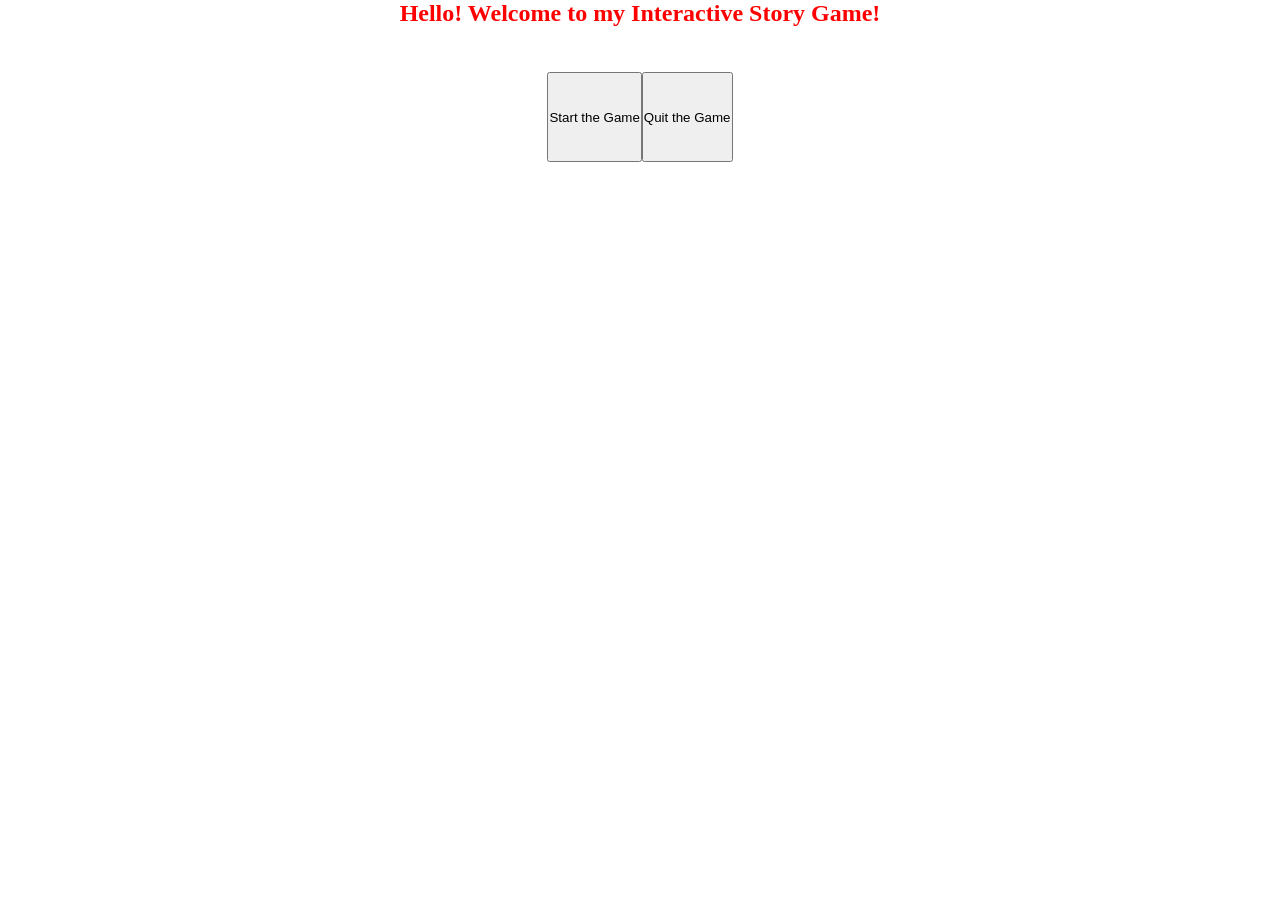
==== project5/challenge7.html @ e3ea2a7e "interactive story" ====
<!DOCTYPE html>
<html lang="en">
<head>
    <title>Challenge 7</title>
    <link rel="stylesheet" href="challenge7.css">
</head>
<body>
    <div class="main">
        <div id="title">
            <h2>Hello! Welcome to my Interactive Story Game!</h2>
        </div>
        
        <div id="button">
            <button id="a" onclick="startGame()">Start the Game</button>
            <button id="b" onclick="quitGame()">Quit the Game</button>
        </div>
    </div>
    <script src="challenge7.js"></script>
</body>
</html>
---- project5/challenge7.css ----
* {
    margin: 0;
    padding: 0;
}

#title {
    display: flex;
    justify-content: center;
    color: red;
}

#button {
    display: flex;
    justify-content: center;
    margin-top: 30px;
    margin: 5vh;
    height: 10vh;
    border-radius: 100vh;
}

.main {
    height: 100vh;
    width: 100vw;
    background-size: cover;
    background-position: center;
}

.picture {
    height: 100%;
    width: 100%;
}
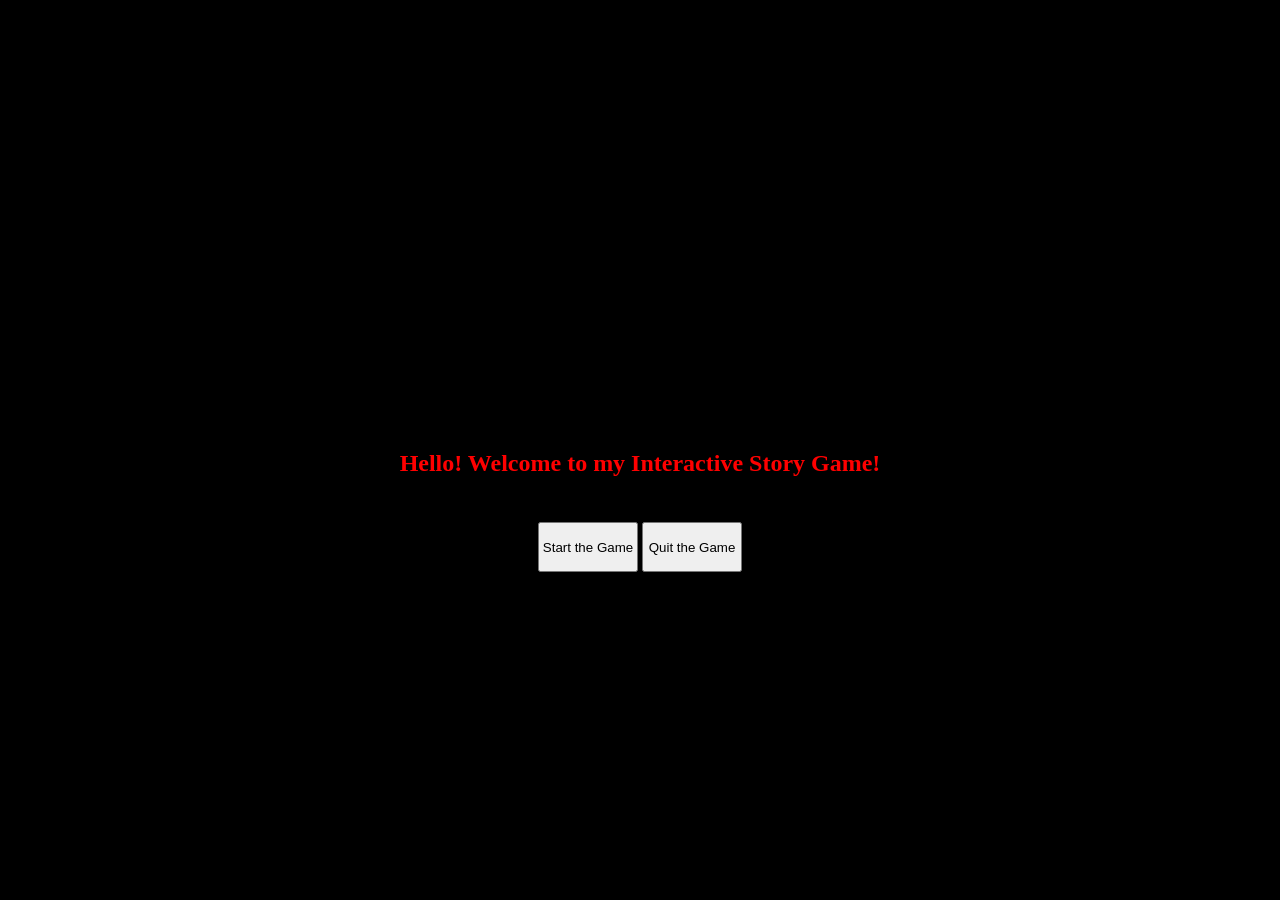
==== commit 9566c298: "story new" ====
--- a/project5/challenge7.html
+++ b/project5/challenge7.html
@@ -5,14 +5,19 @@
     <link rel="stylesheet" href="challenge7.css">
 </head>
 <body>
-    <div class="main">
+    <div class="top">
+        <div id="name">
+            <h2></h2>
+        </div>
+    </div>
+    
+    <div class="bottom">
         <div id="title">
             <h2>Hello! Welcome to my Interactive Story Game!</h2>
         </div>
-        
         <div id="button">
-            <button id="a" onclick="startGame()">Start the Game</button>
-            <button id="b" onclick="quitGame()">Quit the Game</button>
+            <button id="a" onclick="startGame()" style="height:50px; width:100px;">Start the Game</button>
+            <button id="b" onclick="quitGame()"style="height:50px; width:100px;">Quit the Game</button>
         </div>
     </div>
     <script src="challenge7.js"></script>
--- a/project5/challenge7.css
+++ b/project5/challenge7.css
@@ -10,23 +10,35 @@
 }
 
 #button {
+    margin: 5vh;
+}
+
+.top {
     display: flex;
     justify-content: center;
-    margin-top: 30px;
-    margin: 5vh;
-    height: 10vh;
-    border-radius: 100vh;
-}
-
-.main {
-    height: 100vh;
+    align-items: flex-end;
+    height: 50vh;
     width: 100vw;
     background-size: cover;
     background-position: center;
+    background-color: black;
 }
 
-.picture {
-    height: 100%;
-    width: 100%;
+.bottom {
+    display:flex;
+    flex-direction: column;
+    align-items: center;
+    height: 50vh;
+    width: 100vw;
+    background-color: black;
 }
 
+#name {
+    display: flex;
+    align-items: center;
+    justify-content: center;
+    height: 10vh;
+    width: 10vw;
+    color: white;
+    background-color: black;
+}
